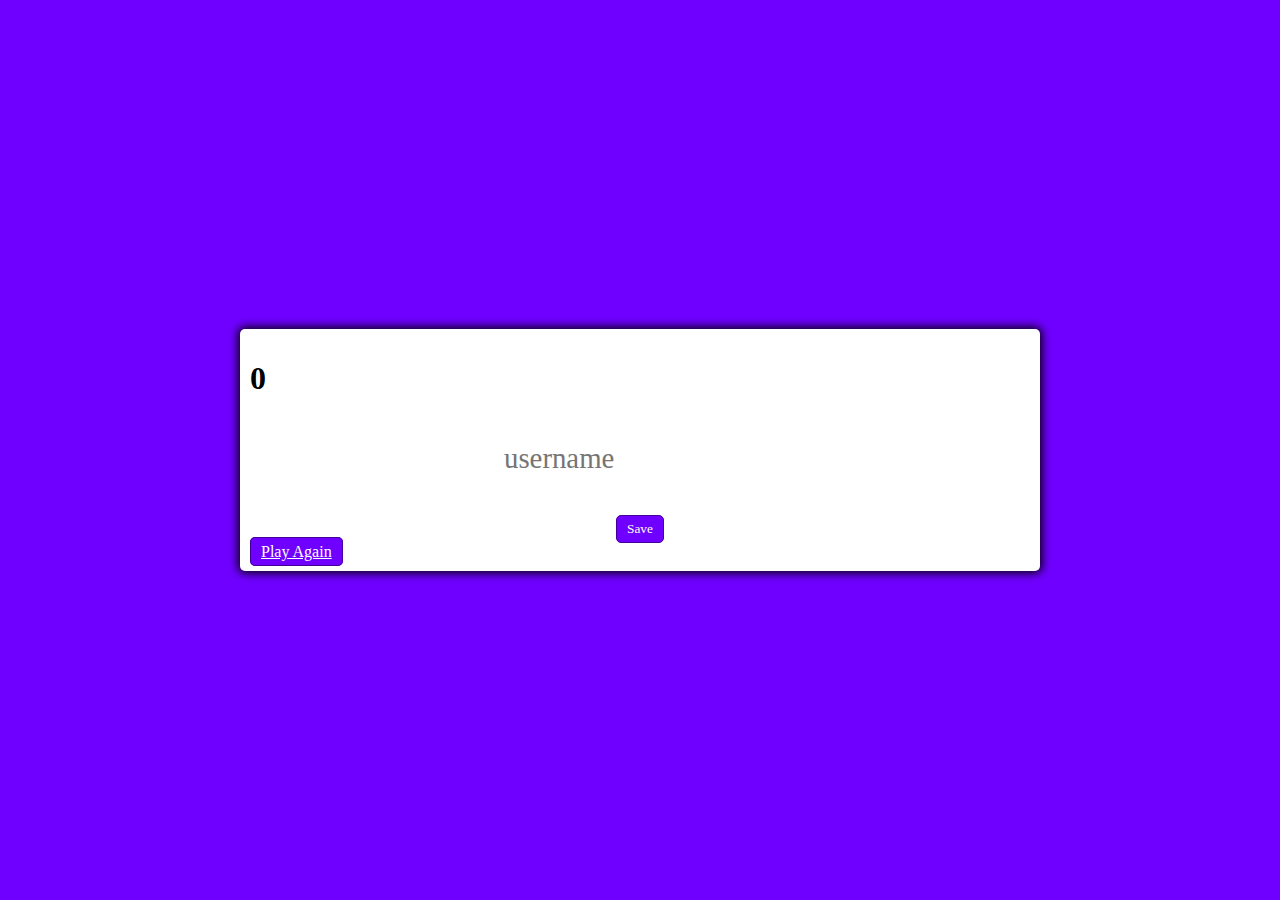
==== end.html @ ea0b4842 "Wasn't saving some files to the right place, just saved index.html, end.html, style.css, end.js, scr" ====
<!doctype html>

<html lang="en">
<head>
  <meta charset="utf-8">
  <meta name="viewport" content="width=device-width, initial-scale=1.0" />
  <title>YOU MADE IT</title>
  <meta http-equiv="X-UA-Compatible" content="ie=edge" />
  <link rel="stylesheet" href="style.css" />
  <script defer src="/end.js"></script>
</head>

<body>
 <div class="container">
     <div id="end" class="flex-center flex-column">
         <h1 id="finalScore">0</h1>
         <form>
             <input
             type="text"
             name="username"
             id="username"
             placeholder="username"
             />
<button
 type="submit" 
 class="btn" 
 id="saveScoreBtn"
        onclick="saveHighScore(event)"
         >
         Save
        </button>
</form>
<a class="btn" href="/index.html">Play Again</a>
</div>
</div>
</body>
</html>
---- style.css ----
*, *::before, *::after {
    box-sizing: border-box;
    font-family:'Lucida Sans';
}

:root {
    --hue-neutral: 266;
    --hue-wrong: 22;
    --hue-correct: 77;
     }
 

body {
    --hue: var(--hue-neutral);
    padding: 0;
    margin: 0;
    display: flex;
    width: 100vw;
    height: 100vh;
    justify-content: center;
    align-items: center;
    background-color: hsl(var(--hue), 100%, 50%);
}


.container {
    width: 800px;
    max-width: 80%;
    background-color: white;
    border-radius: 5px;
    padding: 10px;
    box-shadow: 0 0 10px 2px;
}

.h1  {

    display: flex;
    justify-content: center;
    align-items: stretch;

}

.btn-grid {
    display: grid;
    grid-template-columns: repeat(2, auto);
    gap: 10px;
    margin: 20px 0;
}

.btn {
    --hue: var(--hue-neutral);
    border: 1px solid hsl(var(--hue), 100%, 30%);
    background-color: hsl(var(--hue), 100%, 50%);
    border-radius: 5px;
    padding: 5px 10px;
    color: white ;
    outline: none;
}

.btn.hover {
    background-color: black;
}

.btn.correct {
    --hue: var(--hue-correct);
    color: black;
}

.btn.wrong {
    --hue: var(--hue-wrong)
}

.start-btn, .next-btn {
    font-size: 1.5rem;
    font-weight: bold;
    padding: 10px 20px;
}

.controls {
    display: flex;
    justify-content: center;
    align-items: center;
}

.hide {
    display: none;
}

.hud-item {

    
}

form {
    width: 100%;
    display: flex;
    flex-direction: column;
    align-items: center;
}

input {
    margin-bottom: 1rem;
    width: 20rem;
    padding: 1.5rem;
    font-size: 1.8rem;
    border: none;
    box-shadow: 0 0.1rem 1.4rem 0 rgba();
}
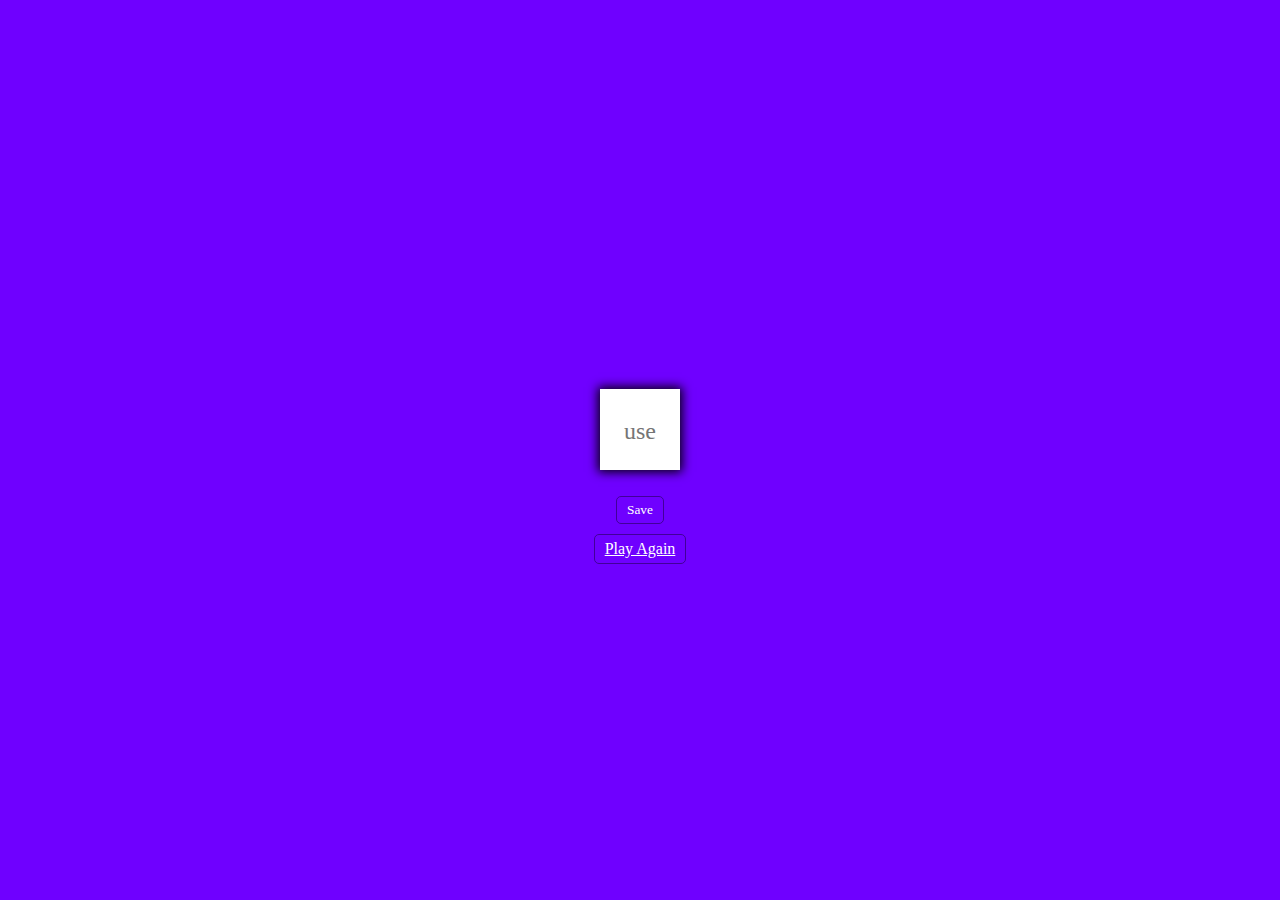
==== commit e4ce4f5b: "Completed saving to local storage function on javascript for landing page. Now just need to figure o" ====
--- a/end.html
+++ b/end.html
@@ -4,34 +4,35 @@
 <head>
   <meta charset="utf-8">
   <meta name="viewport" content="width=device-width, initial-scale=1.0" />
-  <title>YOU MADE IT</title>
+  <title>YOU MADE IT!</title>
   <meta http-equiv="X-UA-Compatible" content="ie=edge" />
   <link rel="stylesheet" href="style.css" />
-  <script defer src="/end.js"></script>
+  <script defer src="end.js"></script>
 </head>
 
 <body>
- <div class="container">
+
      <div id="end" class="flex-center flex-column">
-         <h1 id="finalScore">0</h1>
          <form>
+            <h1 id="finalScore"></h1>
              <input
              type="text"
              name="username"
              id="username"
              placeholder="username"
              />
-<button
- type="submit" 
- class="btn" 
- id="saveScoreBtn"
-        onclick="saveHighScore(event)"
-         >
-         Save
-        </button>
+    <button
+        type="submit" 
+        class="btn" 
+        id="saveScoreBtn"
+                onclick="saveHighScore(event)"
+                disabled
+                >
+                Save
+    </button>
+    <a class="btn" href="index.html">Play Again</a>
 </form>
-<a class="btn" href="/index.html">Play Again</a>
-</div>
+
 </div>
 </body>
 </html>
--- a/style.css
+++ b/style.css
@@ -21,7 +21,6 @@
     align-items: center;
     background-color: hsl(var(--hue), 100%, 50%);
 }
-
 
 .container {
     width: 800px;
@@ -61,6 +60,12 @@
     background-color: black;
 }
 
+.btn[disabled]:hover {
+cursor: not-allowed;
+box-shadow: none;
+transform: none;
+}
+
 .btn.correct {
     --hue: var(--hue-correct);
     color: black;
@@ -86,23 +91,25 @@
     display: none;
 }
 
-.hud-item {
+form {
+width: 500px;
+display: flex;
+flex-direction: column;
+align-items: center;
+gap: 10px;
+margin: 20px 0;
 
-    
-}
-
-form {
-    width: 100%;
-    display: flex;
-    flex-direction: column;
-    align-items: center;
 }
 
 input {
     margin-bottom: 1rem;
-    width: 20rem;
+    width: 5rem;
     padding: 1.5rem;
     font-size: 1.8rem;
     border: none;
-    box-shadow: 0 0.1rem 1.4rem 0 rgba();
+    box-shadow: 0 0 10px 2px;
+}
+
+input::placeholder {
+    font-size: 1.5rem;
 }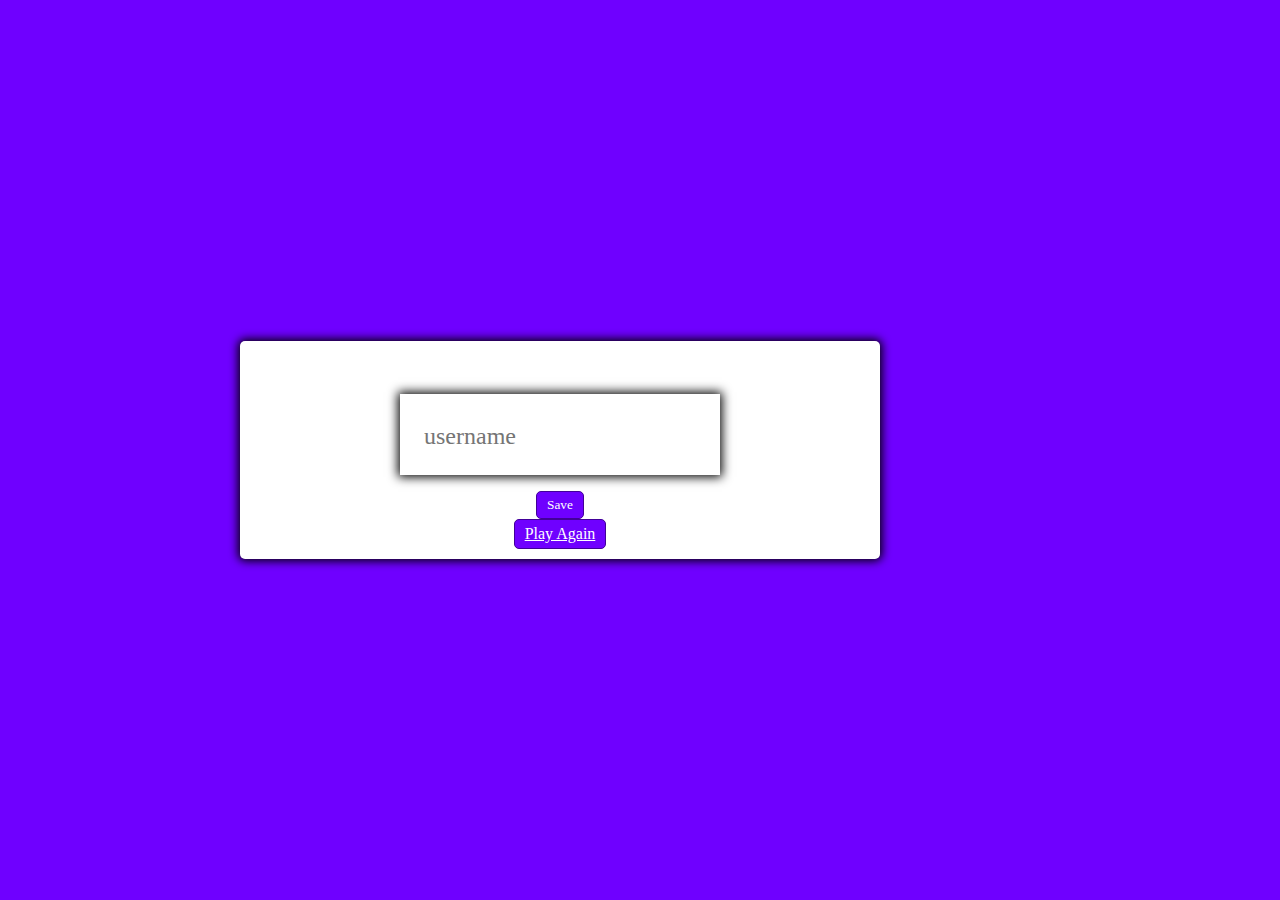
==== commit 75f00403: "fixed up read me, having trouble connecting java script to hmtl pages, logic now not responsive" ====
--- a/end.html
+++ b/end.html
@@ -11,8 +11,7 @@
 </head>
 
 <body>
-
-     <div id="end" class="flex-center flex-column">
+     <div id="end">
          <form>
             <h1 id="finalScore"></h1>
              <input
@@ -31,9 +30,11 @@
                 Save
     </button>
     <a class="btn" href="index.html">Play Again</a>
-</form>
-
-</div>
+        </form>
+    </div>
 </body>
 </html>
 
+
+
+
--- a/style.css
+++ b/style.css
@@ -22,6 +22,12 @@
     background-color: hsl(var(--hue), 100%, 50%);
 }
 
+#hud {
+
+display: flex;
+justify-content: space-around;
+
+}
 .container {
     width: 800px;
     max-width: 80%;
@@ -92,18 +98,21 @@
 }
 
 form {
-width: 500px;
-display: flex;
-flex-direction: column;
-align-items: center;
-gap: 10px;
-margin: 20px 0;
-
+    display: flex;
+    flex-direction: column;
+    align-items: center;
+    width: 800px;
+    max-width: 80%;
+    border-radius: 5px;
+    padding: 10px;
+    background-color: white;
+    color: black ;
+    box-shadow: 0 0 10px 2px;
 }
 
 input {
     margin-bottom: 1rem;
-    width: 5rem;
+    width: 20rem;
     padding: 1.5rem;
     font-size: 1.8rem;
     border: none;
@@ -112,4 +121,4 @@
 
 input::placeholder {
     font-size: 1.5rem;
-}+}
